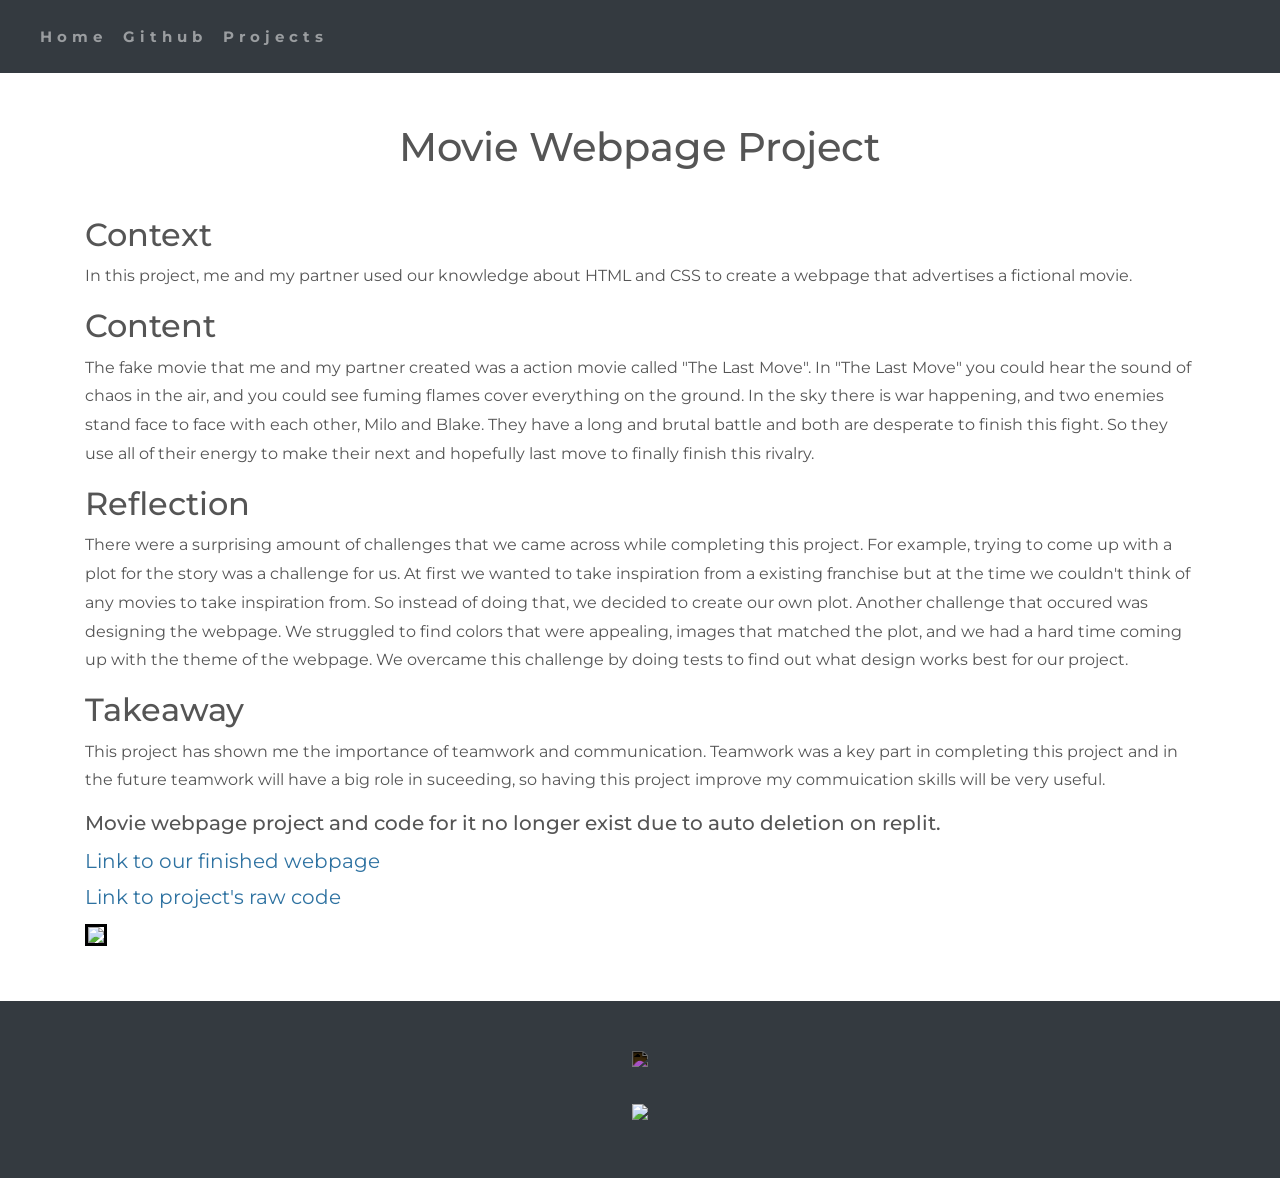
==== projects/movie-webpage.html @ 5a19590b "update repo" ====
<!DOCTYPE html>
<html lang="en">

<head>
    <title class="owner-name">#</title>
    <meta charset="utf-8">
    <meta name="viewport" content="width=device-width, initial-scale=1">
    <link rel="stylesheet" href="https://stackpath.bootstrapcdn.com/bootstrap/4.3.1/css/bootstrap.min.css">
    <link href="https://fonts.googleapis.com/css?family=Montserrat" rel="stylesheet">
    <link href="https://cdn.jsdelivr.net/npm/prismjs@1.29.0/themes/prism.css" rel="stylesheet" />
    <link rel="stylesheet" href="../style.css" type="text/css">
    <script src="https://code.jquery.com/jquery-3.3.1.slim.min.js"></script>
    <script src="https://cdnjs.cloudflare.com/ajax/libs/popper.js/1.14.7/umd/popper.min.js"></script>
    <script src="https://stackpath.bootstrapcdn.com/bootstrap/4.3.1/js/bootstrap.min.js"></script>

</head>

<body>

    <!-- Navbar -->

    <nav class="navbar navbar-expand-lg navbar-dark bg-dark">
        <a class="navbar-brand owner-name" href="#"></a>
        <button class="navbar-toggler" type="button" data-toggle="collapse" data-target="#navbarSupportedContent" aria-controls="navbarSupportedContent" aria-expanded="false" aria-label="Toggle navigation">
            <span class="navbar-toggler-icon"></span>
        </button>

        <div class="collapse navbar-collapse" id="navbarSupportedContent">
            <ul class="navbar-nav mr-auto">
                <li class="nav-item">
                    <a class="nav-link" href="../index.html">Home</a>
                </li>
                <li class="nav-item">
                    <a class="nav-link" href="#" id="github" target="_blank">Github</a>
                </li>
                <li class="nav-item">
                    <a class="nav-link" href="../index.html#projects">Projects</a>
                </li>
            </ul>
        </div>
    </nav>

    <!-- First Container -->
    <div class="container-fluid bg-1">
        <div class="container">

            <h1 class="margin text-center"> Movie Webpage Project</h1>
                <h2> Context </h2>
                 <p> In this project, me and my partner used our knowledge about HTML and CSS to create a webpage that advertises a fictional movie. </p>

                <h2> Content </h2>
                 <p> The fake movie that me and my partner created was a action movie called "The Last Move". In "The Last Move" you could hear the sound of chaos in the air, and you could see fuming flames cover everything on the ground. In the sky there is war happening, and two enemies stand face to face with each other, Milo and Blake. They have a long and brutal battle and both are desperate to finish this fight. So they use all of their energy to make their next and hopefully last move to finally finish this rivalry.</p>

                <h2> Reflection </h2>
                 <p> There were a surprising amount of challenges that we came across while completing this project. For example, trying to come up with a plot for the story was a challenge for us. At first we wanted to take inspiration from a existing franchise but at the time we couldn't think of any movies to take inspiration from. So instead of doing that, we decided to create our own plot. Another challenge that occured was designing the webpage. We struggled to find colors that were appealing, images that matched the plot, and we had a hard time coming up with the theme of the webpage. We overcame this challenge by doing tests to find out what design works best for our project. </p>
                <h2> Takeaway </h2>
                 <p> This project has shown me the importance of teamwork and communication. Teamwork was a key part in completing this project and in the future teamwork will have a big role in suceeding, so having this project improve my commuication skills will be very useful. </p>

            <h5>Movie webpage project and code for it no longer exist due to auto deletion on replit.</h5>
            <a href="https://movie-webpage.kosallour.repl.co/"> Link to our finished webpage</a><br>
            <a href="https://replit.com/@kosallour/movie-webpage#index.html/"> Link to project's raw code</a><br>

            <!--EXAMPLE OF PREVIEW LINK-->
            <!--<a href="http://yourUserName.github.io/yourRepoName">Preview</a><br>-->
            <!--EXAMPLE OF GITHUB LINK-->
            <!--<a href="http://github.com/yourUserName/yourRepoName">Github</a><br>-->

            <img src="../img/movie-webpage.png" class="img-fluid project-img">


            <div class="row">

                <!--
                <div class="col-sm-6">
                    Use this to...
                </div>
                <div class="col-sm-6">
                    ...make two columns
                </div>
                -->

            </div>

        </div>
    </div>



    <!-- Footer -->
    <footer class="container-fluid bg-4 text-center">
        <a href="#" target="_blank" id="fork"><img src="../img/fork.png"></a><br>
        <a href="https://hstatsep.github.io" target="_blank"><img src="https://hstatsep.github.io/img/hstatsep-logo-small.png" id="sep"></a>
    </footer>


    <script src="https://cdn.jsdelivr.net/npm/prismjs@1.29.0/components/prism-core.min.js"></script>
    <script src="https://cdn.jsdelivr.net/npm/prismjs@1.29.0/plugins/autoloader/prism-autoloader.min.js"></script>
    <script src="https://cdn.jsdelivr.net/npm/prismjs@1.29.0/plugins/normalize-whitespace/prism-normalize-whitespace.min.js"></script>
    <script src="../script.js"></script>
</body>

</html>
---- style.css ----
html, body {
    height: 100%;
}

body {
    font: 20px Montserrat, sans-serif;
    line-height: 1.8;
    color: #f5f6f7;
}

p {
    font-size: 16px;
}

a {
    color: #2e72a1;
}

#logo, .project-img {
    max-height: 300px;
    border: solid black;

}

#fork img{
    height: 25px;
    margin-bottom: 25px;
    filter: invert(1);
}

#sep {
    height: 75px;
}

.margin {
    margin-bottom: 45px;
}

.bg-1 {
    background-color: #ffffff; /* White */
    color: #555555;

}



.bg-2 {
    background-color: #2e72a1; /* Blue */
    color: #ffffff;
}

.bg-5 {
    background-image: url("../img/zebra-pattern.webp");
    background-size: cover;
    background-repeat: no-repeat;
}

.bg-6 {
    background: #0070ff;
}

.card {
    color: black;
    text-align: left;
}

.card-title {
    font-weight: 700;
}

.bg-3 {
    background-color: #000000; /* Black */
    color: #ffffff;
}

.bg-4 {
    background-color: #343a40; /* Dark Gray */
    color: #fff;
}

.container-fluid {
    padding-top: 50px;
    padding-bottom: 50px;
}

.navbar {
    padding-top: 15px;
    padding-bottom: 15px;
    border: 0;
    border-radius: 0;
    margin-bottom: 0;
    font-size: 15px;
    letter-spacing: 5px;
    font-weight: 700;
}

.navbar-nav li a:hover {
    color: #00ffc0 !important;
}

.navbar-custom {
    background-color: rgba(0, 0, 0, 0.6) !important;
    color: #f8bbff !important;
}

 #back-to-top {
    position: fixed;
    bottom: 20px;
    right: 20px;
    padding: 5px 20px;
    font-size: 25px;
    border: none;
    background-color: #007bff;
    color: #FFF;
    transition: background-color 0.3s ease;
}

#back-to-top:hover {
    background-color: #0056b3;
}
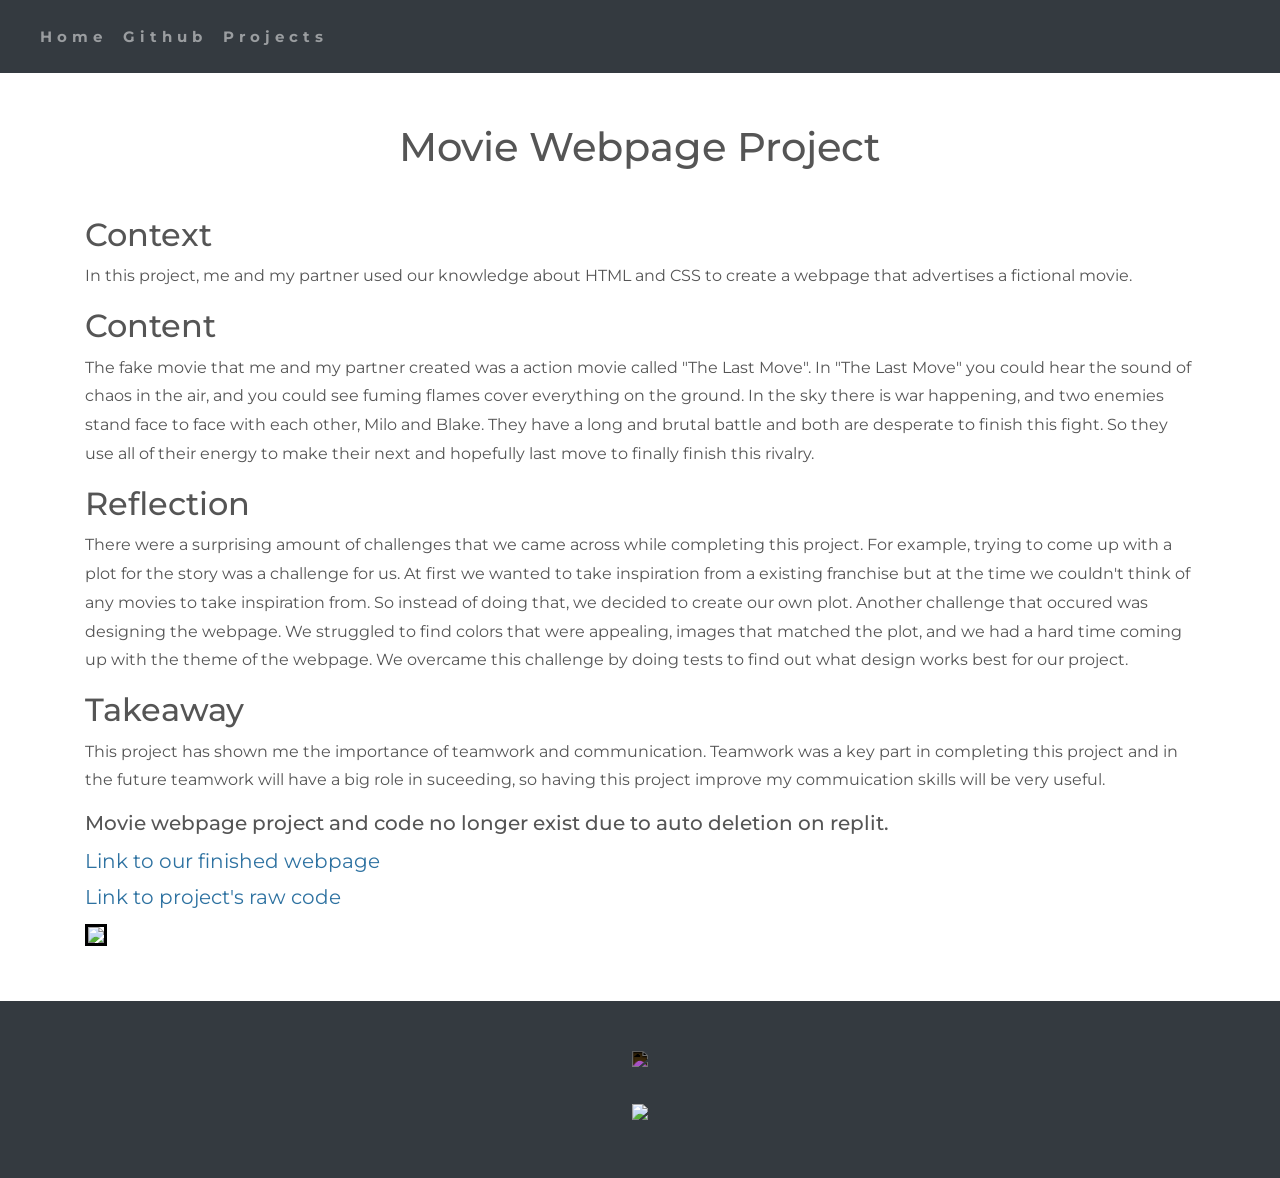
==== commit 917ada90: "update repo" ====
--- a/projects/movie-webpage.html
+++ b/projects/movie-webpage.html
@@ -56,7 +56,7 @@
                 <h2> Takeaway </h2>
                  <p> This project has shown me the importance of teamwork and communication. Teamwork was a key part in completing this project and in the future teamwork will have a big role in suceeding, so having this project improve my commuication skills will be very useful. </p>
 
-            <h5>Movie webpage project and code for it no longer exist due to auto deletion on replit.</h5>
+            <h5>Movie webpage project and code no longer exist due to auto deletion on replit.</h5>
             <a href="https://movie-webpage.kosallour.repl.co/"> Link to our finished webpage</a><br>
             <a href="https://replit.com/@kosallour/movie-webpage#index.html/"> Link to project's raw code</a><br>
 
